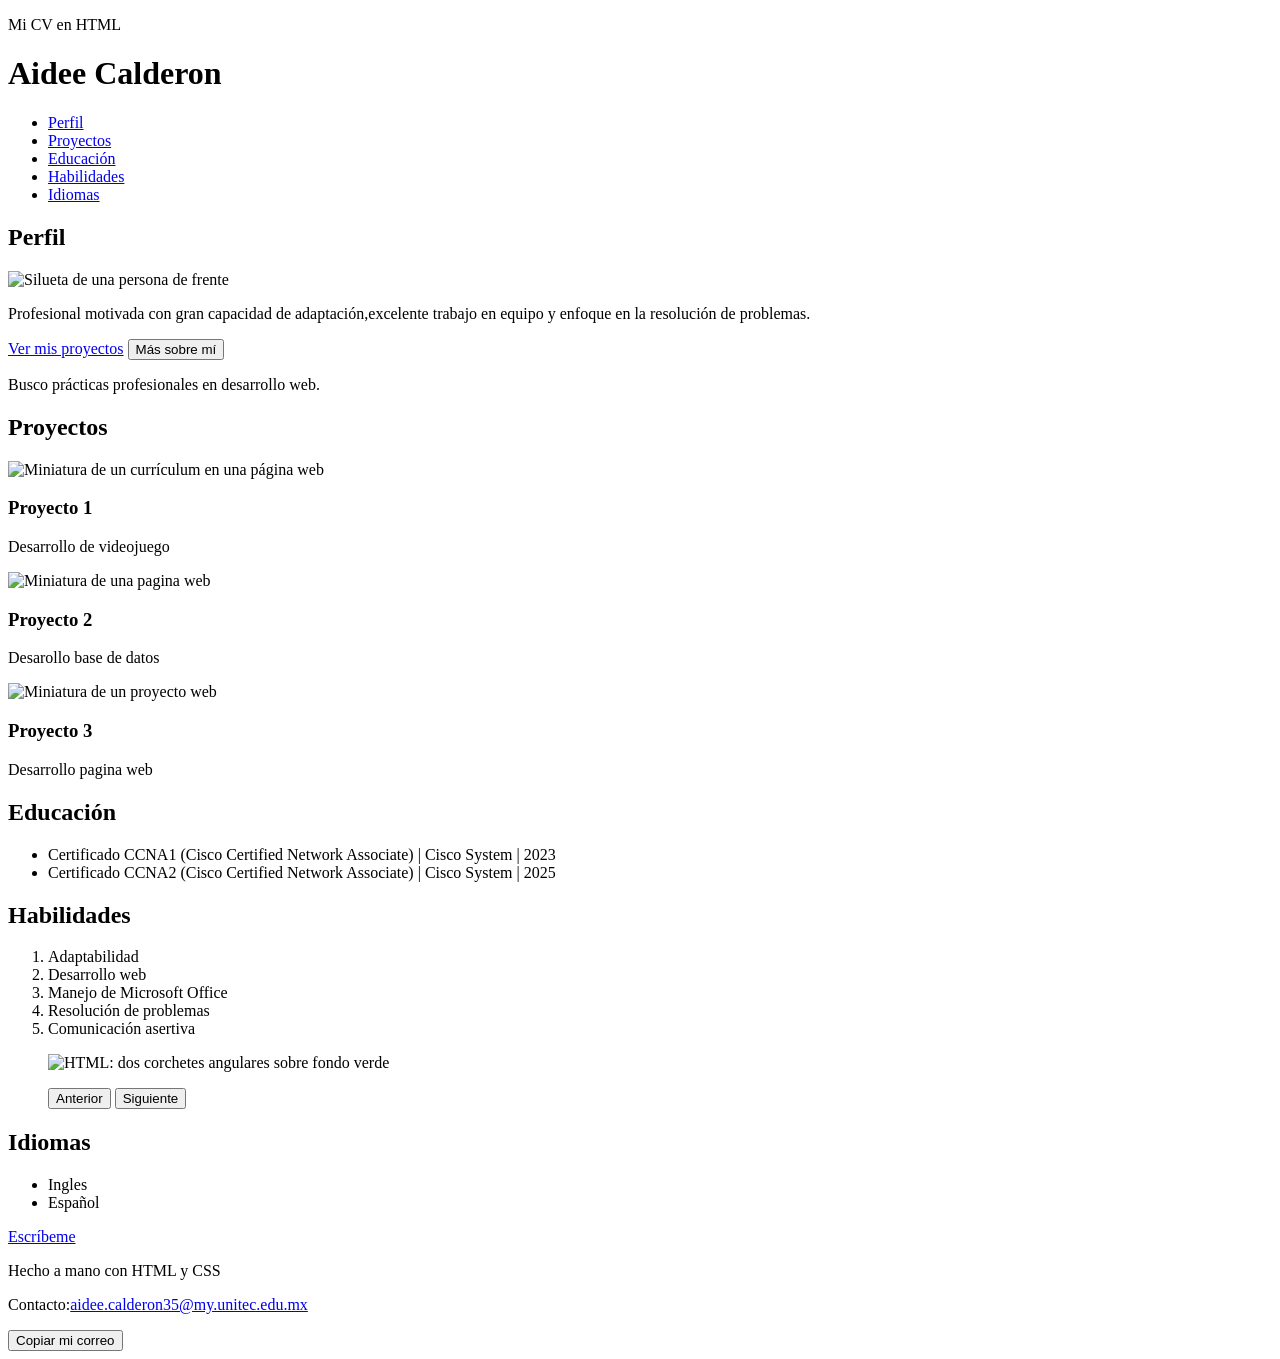
==== index.html/index.html @ 740a62dd "Primer commit: CV en HTML, CSS y JavaScript" ====
<!-- Tu CV empieza aquí. Sigue los pasos de la izquierda. -->
<!DOCTYPE html>
<html lang="es">
<head>
<meta charset="utf-8">
<meta name="viewport" content="width=device-width, initial-scale=1">
<title>CV de Aidee Calderon</title>
<link rel="icon" type="image/svg+xml" href="/publico/img/muestras/profile.svg">
<link rel="stylesheet" href="css/styles.css">
<script src="js/interactions.js" defer></script>
<link rel="preconnect" href="https://gstatic.com" crossorigin>
<link href="https://googleapis.com" rel="stylesheet">
<meta name="keywords" content="CV, Portafolio, Proyectos">
<meta name="description" content="CV de Aidee Calderon - Portafolio de proyectos">
</head>
<body>
<header>
<div class="top-bar">
<p>Mi CV en HTML</p>
</div>
<h1>Aidee Calderon</h1>
<nav>
<ul>
<li><a href="#about">Perfil</a></li>
<li><a href="#projects">Proyectos</a></li>
<li><a href="#education">Educación</a></li>
<li><a href="#skills">Habilidades </a></li>
<li><a href="#languages">Idiomas</a></li> 
</ul>
</nav>
</header>
<main>
<section class="row" id="about">
<h2>Perfil</h2>
<div class="col-1-2">
<img src="https://encrypted-tbn0.gstatic.com/images?q=tbn:ANd9GcT5ztpZdamMbQccEUK7d7-e_4ezJBRuWSaJnlp4r-rAPQ&s=10"
alt="Silueta de una persona de frente">
<p>Profesional motivada con gran capacidad de adaptación,excelente trabajo en equipo y enfoque en la resolución de problemas.
</p>
<a class="primary-btn" href="#projects">Ver mis proyectos</a>
<button type="button" id="toggle-details" aria-expanded="false">Más sobre mí</button>
</div>
<div class="col-1-2">
<p>Busco prácticas profesionales en desarrollo web.</p>
</div>
</section>
<section class="row" id="projects">
<h2><span class="highlight">Proyectos</span></h2>
<article class="col-1-3">
<img src="/publico/img/muestras/thumb-cv.svg"
alt="Miniatura de un currículum en una página web">
<h3>Proyecto 1</h3>
<p>Desarrollo de videojuego</p>
</article>
<article class="col-1-3">
<img src="/publico/img/muestras/thumb-cv.svg"alt="Miniatura de una pagina web">
<h3>Proyecto 2</h3>
<p>Desarollo base de datos</p>
</article>
<article class="col-1-3">
<img src="/publico/img/muestras/thumb-cv.svg"alt="Miniatura de un proyecto web">
 <h3>Proyecto 3</h3><p>Desarrollo pagina web</p>
</article>
</section>
<section class="row" id="education">
<h2><span class="highlight">Educación</span></h2>
<ul>
<li>Certificado CCNA1 (Cisco Certified Network Associate) | Cisco System | 2023</li>
<li>Certificado CCNA2 (Cisco Certified Network Associate) | Cisco System | 2025</li>
</ul>
</section>
<section class="row" id="skills">
<h2><span class="highlight"> Habilidades</span></h2>
<ol>
<li>Adaptabilidad</li>
<li>Desarrollo web</li>
<li>Manejo de Microsoft Office</li>
<li>Resolución de problemas</li>
<li>Comunicación asertiva</li>
</ol>
<figure id="skills-gallery">
  <img id="gallery-image" src="/publico/img/muestras/article-html.svg" alt="HTML: dos corchetes angulares sobre fondo verde">
  <p id="image-counter" aria-live="polite"></p>
  <div class="gallery-controls">
<div class="thumbnails"></div>
<button type="button" id="prev-image">Anterior</button>
<button type="button" id="next-image">Siguiente</button>
</div>
<div class="thumbnails"></div>
</figure>
</section>

<section class="row" id="languages">
<h2><span class="highlight">Idiomas</span></h2>
<ul>
<li>Ingles</li>
<li>Español</li>
</ul>
</section>
<a class="contact-float" href="mailto:aidee.calderon35@my.unitec.edu.mx">Escríbeme</a>
</main>
<footer>
<p>Hecho a mano con HTML y CSS</p>
<p>
Contacto:<a href="mailto:aidee.calderon35@my.unitec.edu.mx">aidee.calderon35@my.unitec.edu.mx
</a>
</p>
<button type="button" id="copy-email" aria-live="polite">Copiar mi correo</button>
</footer>
</body>
</html>
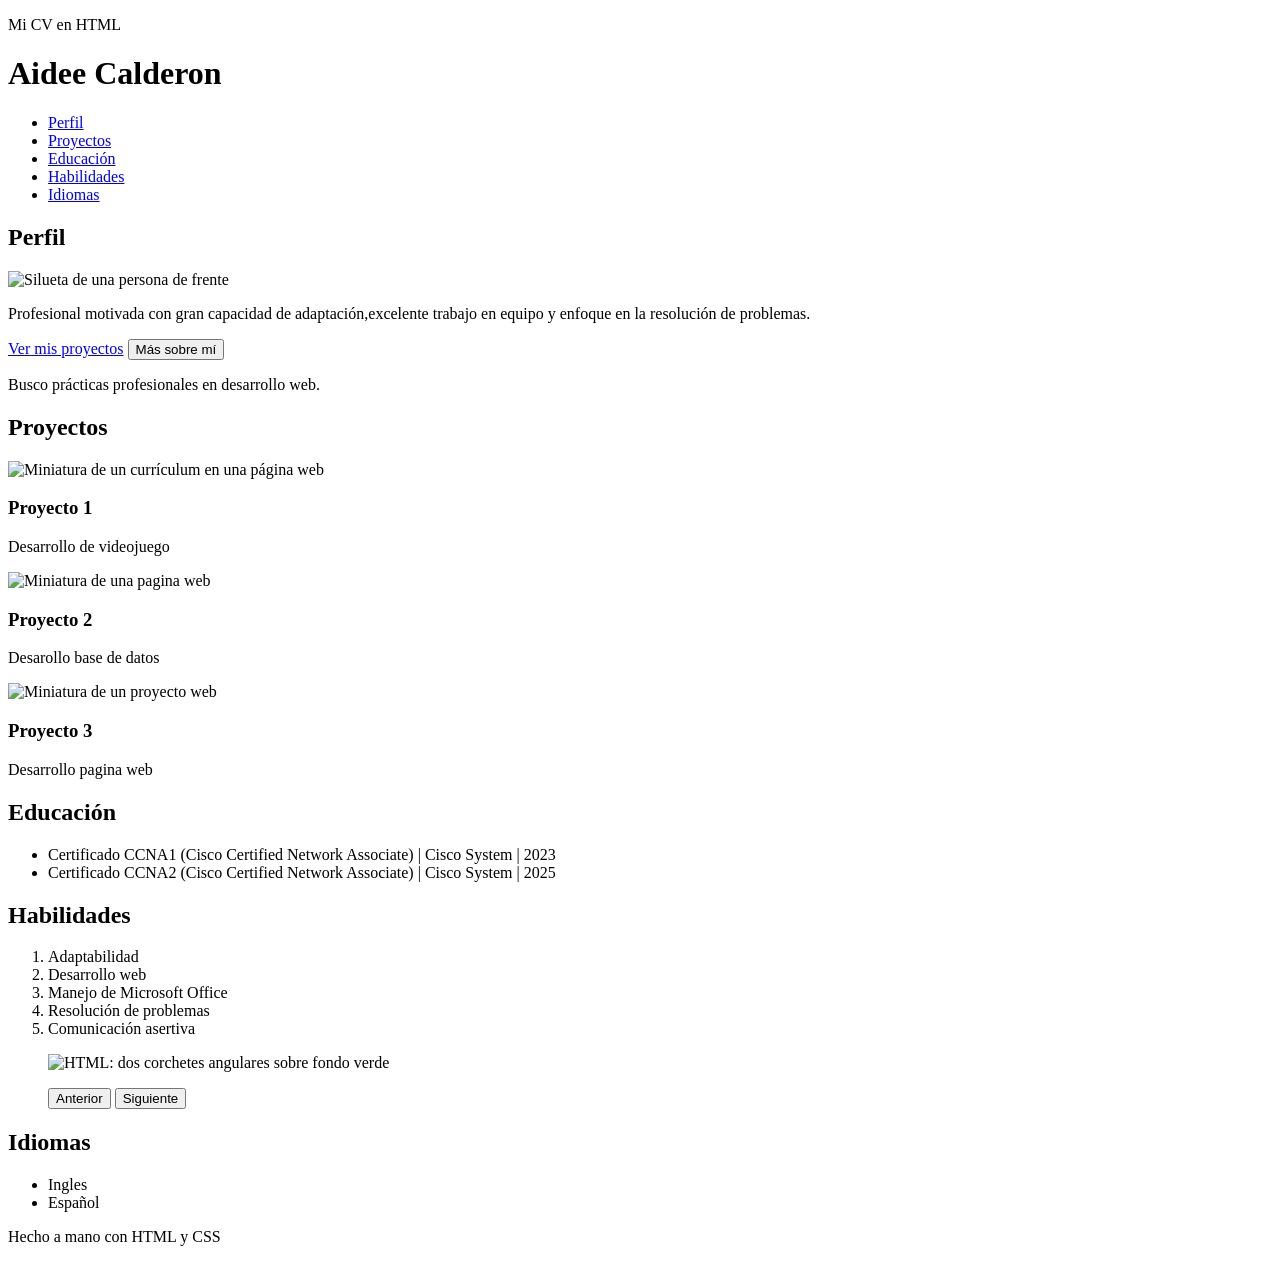
==== commit e1fc3e95: "Agrega AGENTS.md con las reglas del proyecto" ====
--- a/index.html/index.html
+++ b/index.html/index.html
@@ -1,4 +1,3 @@
-<!-- Tu CV empieza aquí. Sigue los pasos de la izquierda. -->
 <!DOCTYPE html>
 <html lang="es">
 <head>
@@ -53,12 +52,12 @@
 <p>Desarrollo de videojuego</p>
 </article>
 <article class="col-1-3">
-<img src="/publico/img/muestras/thumb-cv.svg"alt="Miniatura de una pagina web">
+<img src="/publico/img/muestras/thumb-cv.svg" alt="Miniatura de una pagina web">
 <h3>Proyecto 2</h3>
 <p>Desarollo base de datos</p>
 </article>
 <article class="col-1-3">
-<img src="/publico/img/muestras/thumb-cv.svg"alt="Miniatura de un proyecto web">
+<img src="/publico/img/muestras/thumb-cv.svg" alt="Miniatura de un proyecto web">
  <h3>Proyecto 3</h3><p>Desarrollo pagina web</p>
 </article>
 </section>
@@ -97,15 +96,9 @@
 <li>Español</li>
 </ul>
 </section>
-<a class="contact-float" href="mailto:aidee.calderon35@my.unitec.edu.mx">Escríbeme</a>
 </main>
 <footer>
 <p>Hecho a mano con HTML y CSS</p>
-<p>
-Contacto:<a href="mailto:aidee.calderon35@my.unitec.edu.mx">aidee.calderon35@my.unitec.edu.mx
-</a>
-</p>
-<button type="button" id="copy-email" aria-live="polite">Copiar mi correo</button>
 </footer>
 </body>
 </html>
